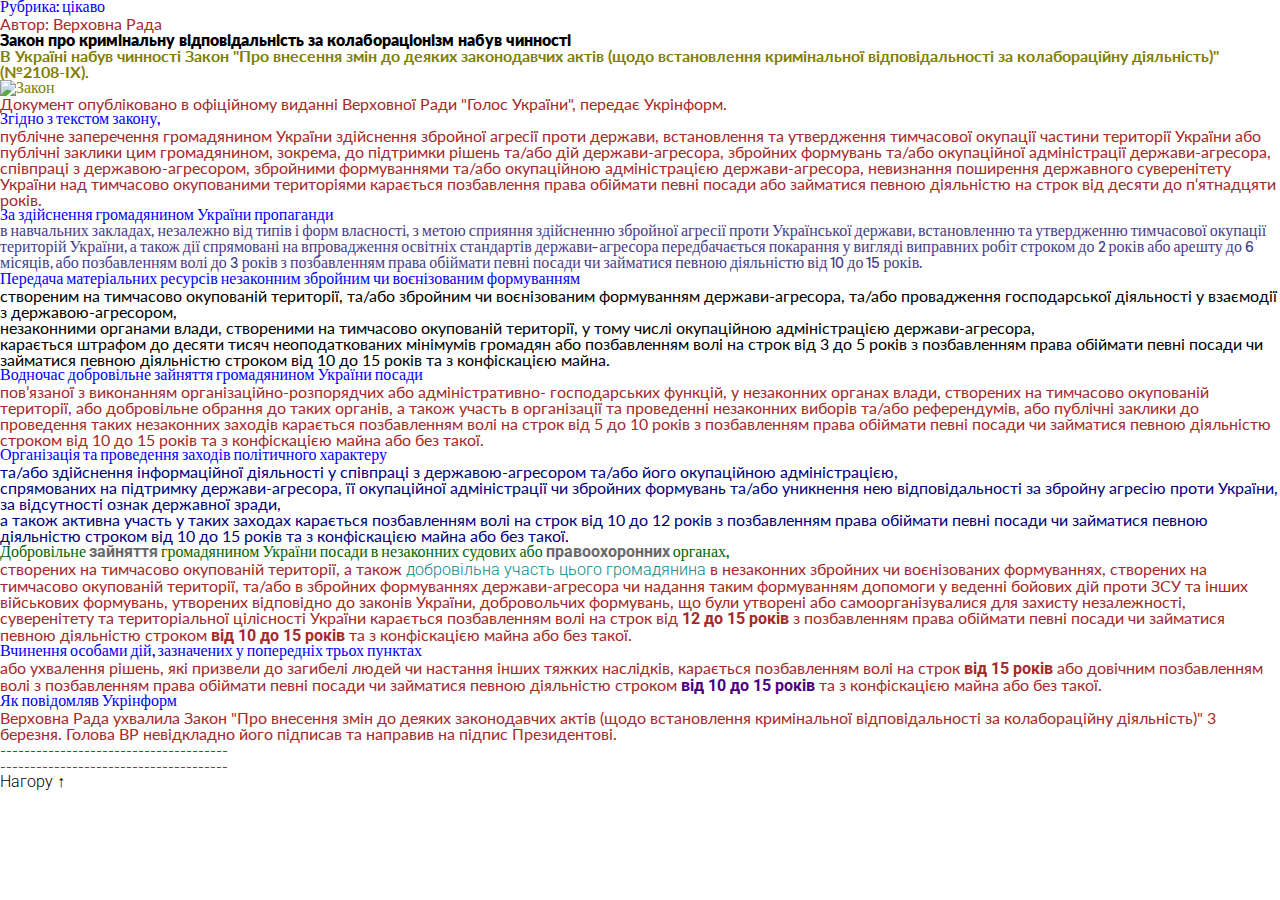
==== lesson4/index.html @ 74c7f0f6 "Add files via upload" ====
<!DOCTYPE html>
<html lang="uk">

<head>
    <meta charset="UTF-8">
    <meta http-equiv="X-UA-Compatible" content="IE=edge">
    <meta name="viewport" content="width=device-width, initial-scale=1.0">
    <link rel="stylesheet" href="css/reset.css" />
    <link rel="stylesheet" href="css/fonts.css" />
    <link rel="stylesheet" href="css/style.css">
    <title>lesson4</title>
</head>

<body>

    <header>
        <h3>Рубрика: цікаво</h3>
        <p>Автор: Верховна Рада</p>
    </header>

    <main>
        <h1 id="start"> Закон про кримінальну відповідальність за колабораціонізм набув чинності</h1>

        <div>
            <h2>В Україні набув чинності Закон "Про внесення змін до деяких законодавчих актів (щодо встановлення
                кримінальної відповідальності за колабораційну діяльність)" (№2108-ІХ).</h2>

            <img src="../img/zakon.png" alt="Закон">

            <p>
                Документ опубліковано в офіційному виданні Верховної Ради "Голос України", передає Укрінформ.
            </p>
        </div>
        <div>
            <h4> Згідно з текстом закону, </h4>

            <p> публічне заперечення громадянином України здійснення збройної агресії проти
                держави, встановлення та утвердження тимчасової окупації частини території України або публічні заклики
                цим
                громадянином, зокрема, до підтримки рішень та/або дій держави-агресора, збройних формувань та/або
                окупаційної адміністрації держави-агресора, співпраці з державою-агресором, збройними формуваннями
                та/або
                окупаційною адміністрацією держави-агресора, невизнання поширення державного суверенітету України над
                тимчасово окупованими територіями карається позбавлення права обіймати певні посади або займатися певною
                діяльністю на строк від десяти до п‘ятнадцяти років. </p>
        </div>

        <div>
            <h4>За здійснення громадянином України пропаганди</h4>
            <p class="textLarsseit400">
                в навчальних закладах, незалежно від типів і форм власності, з метою сприяння здійсненню збройної
                агресії проти Української держави, встановленню та утвердженню тимчасової окупації територій України, а
                також дії спрямовані на впровадження освітніх стандартів держави-агресора передбачається покарання у
                вигляді виправних робіт строком до 2 років або арешту до 6 місяців, або позбавленням волі до 3 років з
                позбавленням права обіймати певні посади чи займатися певною діяльністю від 10 до 15 років.
            </p>
        </div>

        <div class="text1">
            <h4>Передача матеріальних ресурсів незаконним збройним чи воєнізованим формуванням</h4>
            <p>
                створеним на тимчасово окупованій території, та/або збройним чи воєнізованим формуванням
                держави-агресора, та/або провадження господарської діяльності у взаємодії з державою-агресором,</p>
            <p>
                незаконними органами влади, створеними на тимчасово окупованій території, у тому числі окупаційною
                адміністрацією держави-агресора,
            </p>
            <p>карається штрафом до десяти тисяч неоподаткованих мінімумів
                громадян
                або позбавленням волі на строк від 3 до 5 років з позбавленням права обіймати певні посади чи займатися
                певною діяльністю строком від 10 до 15 років та з конфіскацією майна.
            </p>
        </div>
        <div>
            <h5>Водночас добровільне зайняття громадянином України посади</h5>
            <p>пов’язаної з виконанням організаційно-розпорядчих або адміністративно- господарських функцій, у
                незаконних органах влади, створених на тимчасово окупованій території, або добровільне обрання до таких
                органів, а також участь в організації та проведенні незаконних виборів та/або референдумів, або публічні
                заклики до проведення таких незаконних заходів карається позбавленням волі на строк від 5 до 10 років з
                позбавленням права обіймати певні посади чи займатися певною діяльністю строком від 10 до 15 років та з
                конфіскацією майна або без такої.</p>
        </div>
        <div>
            <h5 class="text2">Організація та проведення заходів політичного характеру</h5>
            <p>
                та/або здійснення інформаційної діяльності у співпраці з державою-агресором та/або його окупаційною
                адміністрацією,
            </p>
            <p>спрямованих на підтримку держави-агресора, її окупаційної адміністрації чи збройних
                формувань та/або уникнення нею відповідальності за збройну агресію проти України, за відсутності ознак
                державної зради,
            </p>
            <p> а також активна участь у таких заходах карається позбавленням волі на строк від 10 до
                12 років з позбавленням права обіймати певні посади чи займатися певною діяльністю строком від 10 до 15
                років та з конфіскацією майна або без такої.
            </p>
        </div>
        <div class="Larsseit500">
            <h5> Добровільне <span> зайняття</span> громадянином України посади в незаконних
                судових або
                <span>правоохоронних</span> органах,

            </h5>
            <p>
                створених на тимчасово окупованій території, а також
                <span class="next"> добровільна участь цього громадянина </span>в незаконних збройних чи воєнізованих
                формуваннях, створених на
                тимчасово окупованій території, та/або в збройних формуваннях держави-агресора чи надання таким
                формуванням допомоги у веденні бойових дій проти ЗСУ та інших військових формувань, утворених відповідно
                до законів України, добровольчих формувань, що були утворені або самоорганізувалися для захисту
                незалежності, суверенітету та територіальної цілісності України карається позбавленням волі на строк від
                <span> 12 до 15 років </span> з позбавленням права обіймати певні посади чи займатися певною діяльністю
                строком <span> від 10
                    до 15 років </span> та з конфіскацією майна або без такої.
            </p>

            <h6>Вчинення особами дій, зазначених у попередніх трьох пунктах</h6>
            <p>
                або ухвалення рішень, які призвели до загибелі людей чи настання інших тяжких наслідків, карається
                позбавленням волі на строк <span> від 15 років </span> або довічним позбавленням волі з позбавленням
                права обіймати
                певні посади чи займатися певною діяльністю строком <span id="red"> від 10 до 15 років </span> та з
                конфіскацією майна або без
                такої.
            </p>
        </div>
        <div class="text3">
            <h6>Як повідомляв Укрінформ</h6>
            <p>
                Верховна Рада ухвалила Закон "Про внесення змін до деяких законодавчих актів (щодо встановлення
                кримінальної відповідальності за колабораційну діяльність)" 3 березня. Голова ВР невідкладно його
                підписав та направив на підпис Президентові.
            </p>
        </div>
        <P>--------------------------------------</P>
        <p>--------------------------------------</p>

    </main>

    <footer>
        <a href="#start"> Нагору ↑ </a>
    </footer>

</body>

</html>
---- lesson4/css/fonts.css ----
@import url('https://fonts.googleapis.com/css2?family=Roboto:wght@300;400;700&display=swap');


@font-face {
    font-family: Larsseit;
    src: url(../fonts/Larsseit-Bold.woff2) format("woff2"),
        url(../fonts/Larsseit-Bold.woff) format("woff");
    font-display: swap;
    font-weight: 700;
    font-style: normal;
}

@font-face {
    font-family: Larsseit;
    src: url(../fonts/Larsseit-Medium.woff2) format("woff2"),
        url(../fonts/Larsseit-Medium.woff) format("woff");
    font-display: swap;
    font-weight: 500;
    font-style: normal;
}

@font-face {
    font-family: Larsseit;
    src: url(../fonts/Larsseit.woff2) format("woff2"),
        url(../fonts/Larsseit.woff) format("woff");
    font-display: swap;
    font-weight: 400;
    font-style: normal;
}

@font-face {
    font-family: Lato;
    src: url(../fonts/Lato-Black.woff2) format("woff2"),
        url(../fonts/Lato-Black.woff) format("woff");
    font-display: swap;
    font-weight: 900;
    font-style: normal;
}

@font-face {
    font-family: Lato;
    src: url(../fonts/Lato-Bold.woff2) format("woff2"),
        url(../fonts/Lato-Bold.woff) format("woff");
    font-display: swap;
    font-weight: 700;
    font-style: normal;
}

@font-face {
    font-family: Lato;
    src: url(../fonts/Lato-Regular.woff2) format("woff2"),
        url(../fonts/Lato-Regular.woff) format("woff");
    font-display: swap;
    font-weight: 400;
    font-style: normal;
}
---- lesson4/css/style.css ----
/*+++++++++++++++++++++++ Пріоритетність+шрифти ++++++++++++++++++++++++++*/

header {
    font-family: roboto;
    font-weight: 400
}


h1 {
    font-family: lato;
    font-weight: 900;
}

h2 {
    font-family: lato;
    font-weight: 700;
}

h3 {
    font-family: Larsseit;
    font-weight: 700;
}

#red {
    color: indigo;
}

.Larsseit500 span {
    font-family: roboto;
    font-weight: 700
}

.Larsseit500 .next {

    font-family: roboto;
    font-weight: 300;
    color: darkcyan;

}


.textLarsseit400 {
    font-family: Larsseit;
    font-weight: 400;
    color: darkslateblue;

}


footer {
    font-family: roboto;
    font-weight: 300
}

.text1>p {
    color: black;
}

.text3+p {
    color: green;
}

.text2~p {
    color: navy;
}

p {
    font-family: lato;
    font-weight: 400;
    color: brown;

}

div {
    color: olive;
}

h5 span {
    color: dimgray;
}

.Larsseit500 h5 {
    color: darkgreen;
}

h3,
h4,
h5,
h6 {
    font-family: Larsseit;
    font-weight: 500;
    color: blue;
}
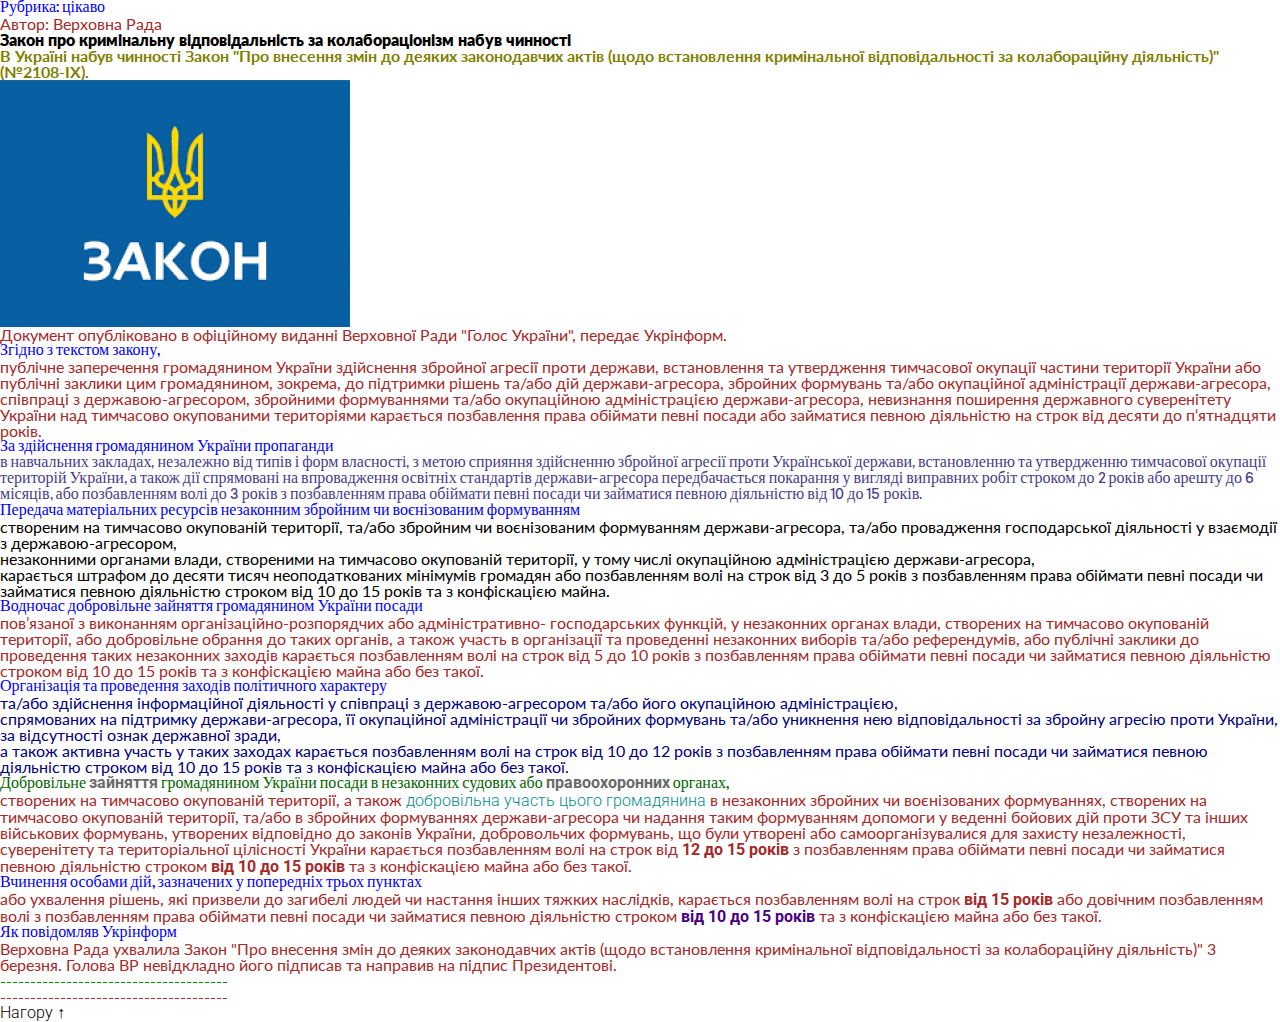
==== commit 09a4d6b9: "Update index.html" ====
--- a/lesson4/index.html
+++ b/lesson4/index.html
@@ -25,7 +25,7 @@
             <h2>В Україні набув чинності Закон "Про внесення змін до деяких законодавчих актів (щодо встановлення
                 кримінальної відповідальності за колабораційну діяльність)" (№2108-ІХ).</h2>
 
-            <img src="../img/zakon.png" alt="Закон">
+            <img src="img/zakon.png" alt="Закон">
 
             <p>
                 Документ опубліковано в офіційному виданні Верховної Ради "Голос України", передає Укрінформ.
@@ -143,4 +143,4 @@
 
 </body>
 
-</html>+</html>
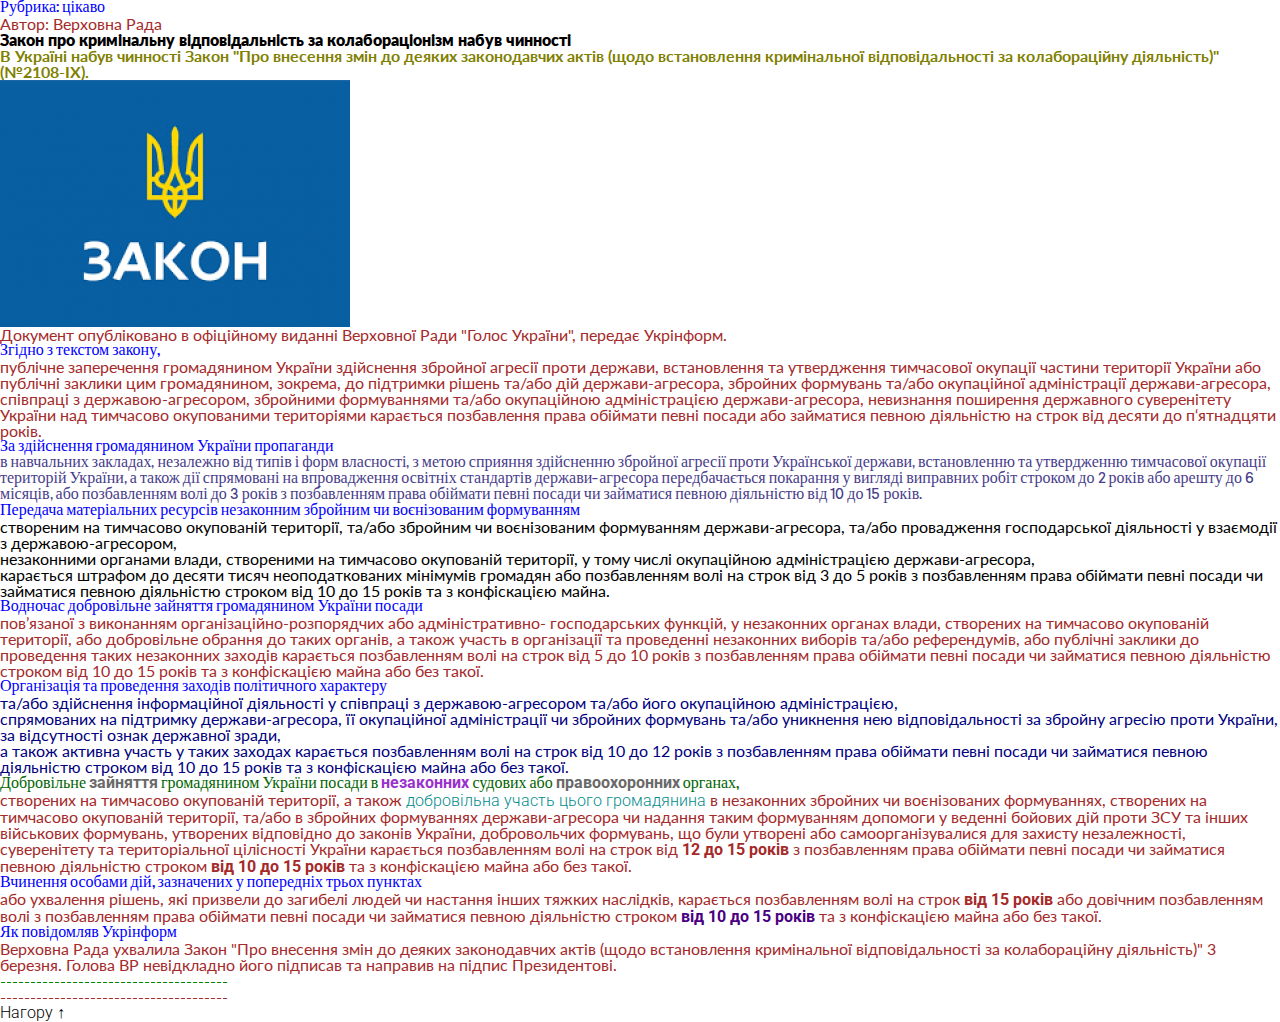
==== commit a9e37a4f: "Update index.html" ====
--- a/lesson4/index.html
+++ b/lesson4/index.html
@@ -96,7 +96,7 @@
             </p>
         </div>
         <div class="Larsseit500">
-            <h5> Добровільне <span> зайняття</span> громадянином України посади в незаконних
+            <h5> Добровільне <span> зайняття</span> громадянином України посади в <span class="next2">незаконних</span>
                 судових або
                 <span>правоохоронних</span> органах,
 
@@ -119,7 +119,7 @@
                 або ухвалення рішень, які призвели до загибелі людей чи настання інших тяжких наслідків, карається
                 позбавленням волі на строк <span> від 15 років </span> або довічним позбавленням волі з позбавленням
                 права обіймати
-                певні посади чи займатися певною діяльністю строком <span id="red"> від 10 до 15 років </span> та з
+                певні посади чи займатися певною діяльністю строком <span id="ind"> від 10 до 15 років </span> та з
                 конфіскацією майна або без
                 такої.
             </p>
--- a/lesson4/css/style.css
+++ b/lesson4/css/style.css
@@ -21,7 +21,7 @@
     font-weight: 700;
 }
 
-#red {
+#ind {
     color: indigo;
 }
 
@@ -64,6 +64,10 @@
     color: navy;
 }
 
+.next2 {
+    color: darkorchid;
+}
+
 p {
     font-family: lato;
     font-weight: 400;
@@ -90,4 +94,4 @@
     font-family: Larsseit;
     font-weight: 500;
     color: blue;
-}+}
